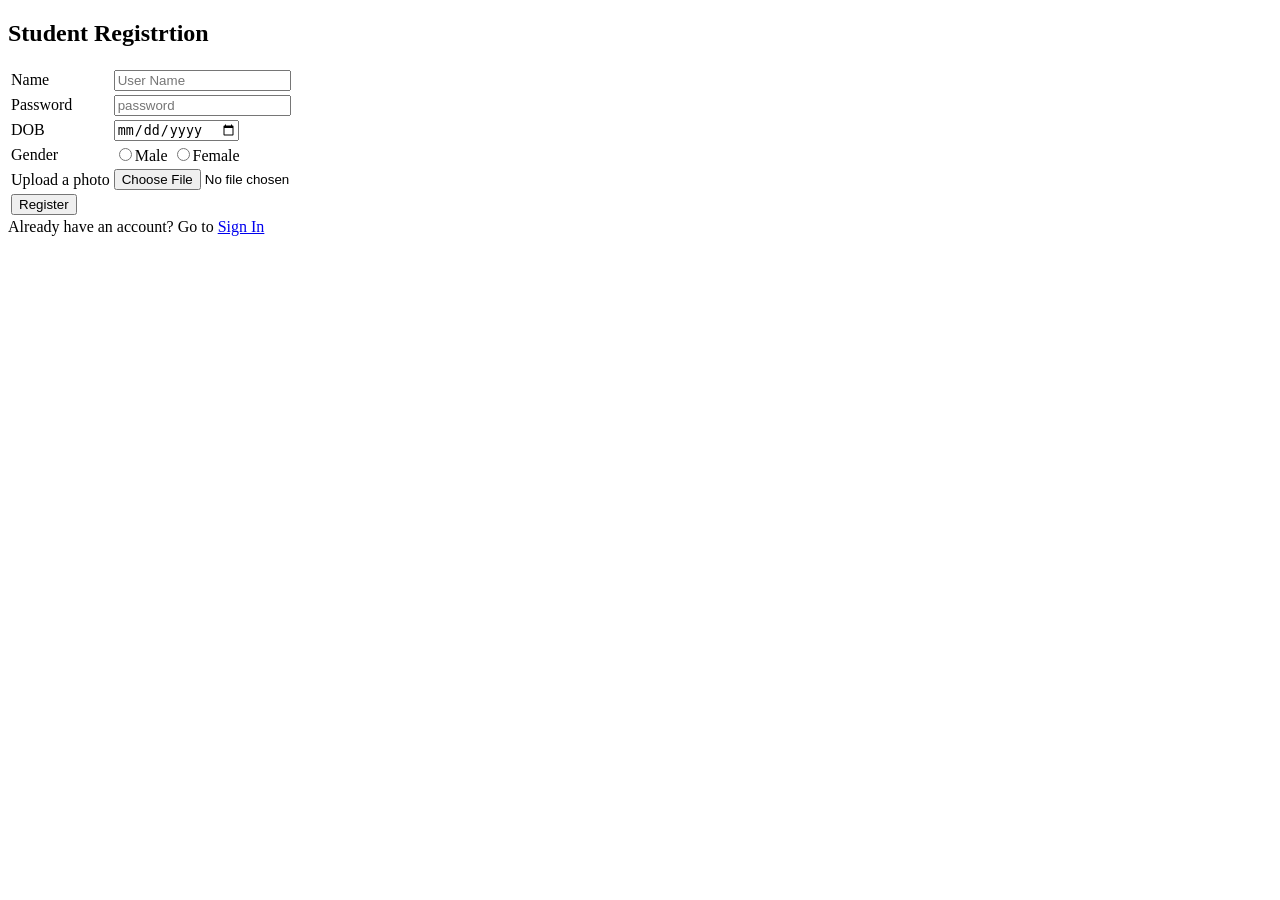
==== HTML/Lab_task_1/Lab_Task_1.html @ 256205ac "todays task added" ====
<!DOCTYPE html>
<html lang="en">
<head>
    <meta charset="UTF-8">
    <meta name="viewport" content="width=device-width, initial-scale=1.0">
    <title>Student Registration</title>
</head>
<body>
    <h2>Student Registrtion</h2>
    <table>
        <tr>
            <td> Name</td>
            <td><input type="text" placeholder="User Name"></td>
        </tr>

        <tr>
            <td>Password</td>
            <td><input type="password" placeholder="password"></td>
        </tr>
        <tr>
            <td>DOB</td>
            <td><input type="date"></td>
        </tr>
        <tr>
            <td>Gender</td>
            <td><input type="radio" name="gender" value="male">Male
            <input type="radio" name="gender" value="female">Female    
            </td>
            
        </tr>
       
    <tr>
        <td>
            Upload a photo
        </td>
        <td>
            <input type="file">
        </td>
    </tr>
     <tr>
           <td>
            <button>
                Register      
            </button>
           </td> 
        </tr>


    </table>
    <span> Already have an account? Go to <a href="https://portal.aiub.edu/">Sign In</a></span>
</body>
</html>
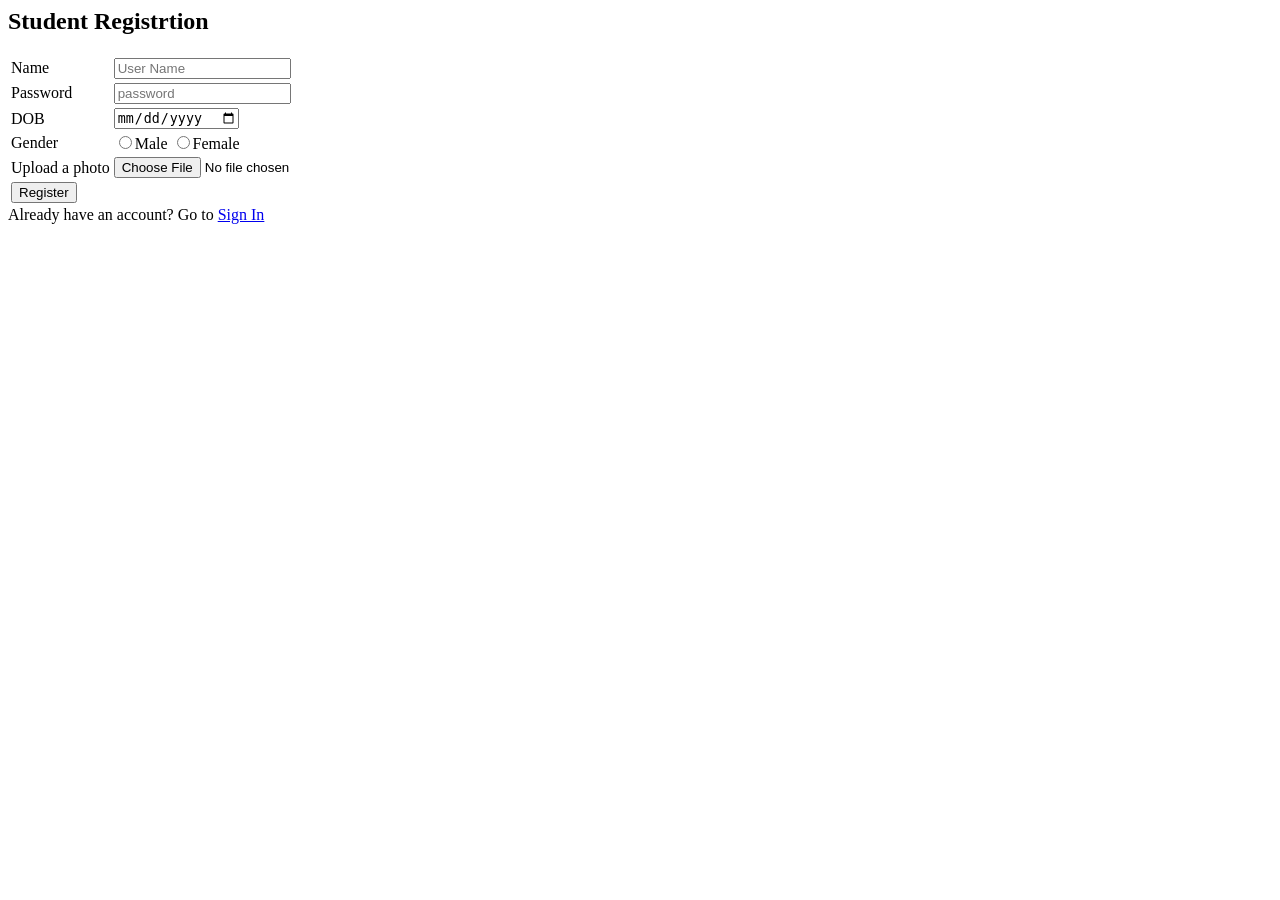
==== commit e48c665e: "task added" ====
--- a/HTML/Lab_task_1/Lab_Task_1.html
+++ b/HTML/Lab_task_1/Lab_Task_1.html
@@ -1,8 +1,7 @@
-<!DOCTYPE html>
-<html lang="en">
+
+<html>
 <head>
-    <meta charset="UTF-8">
-    <meta name="viewport" content="width=device-width, initial-scale=1.0">
+    
     <title>Student Registration</title>
 </head>
 <body>
